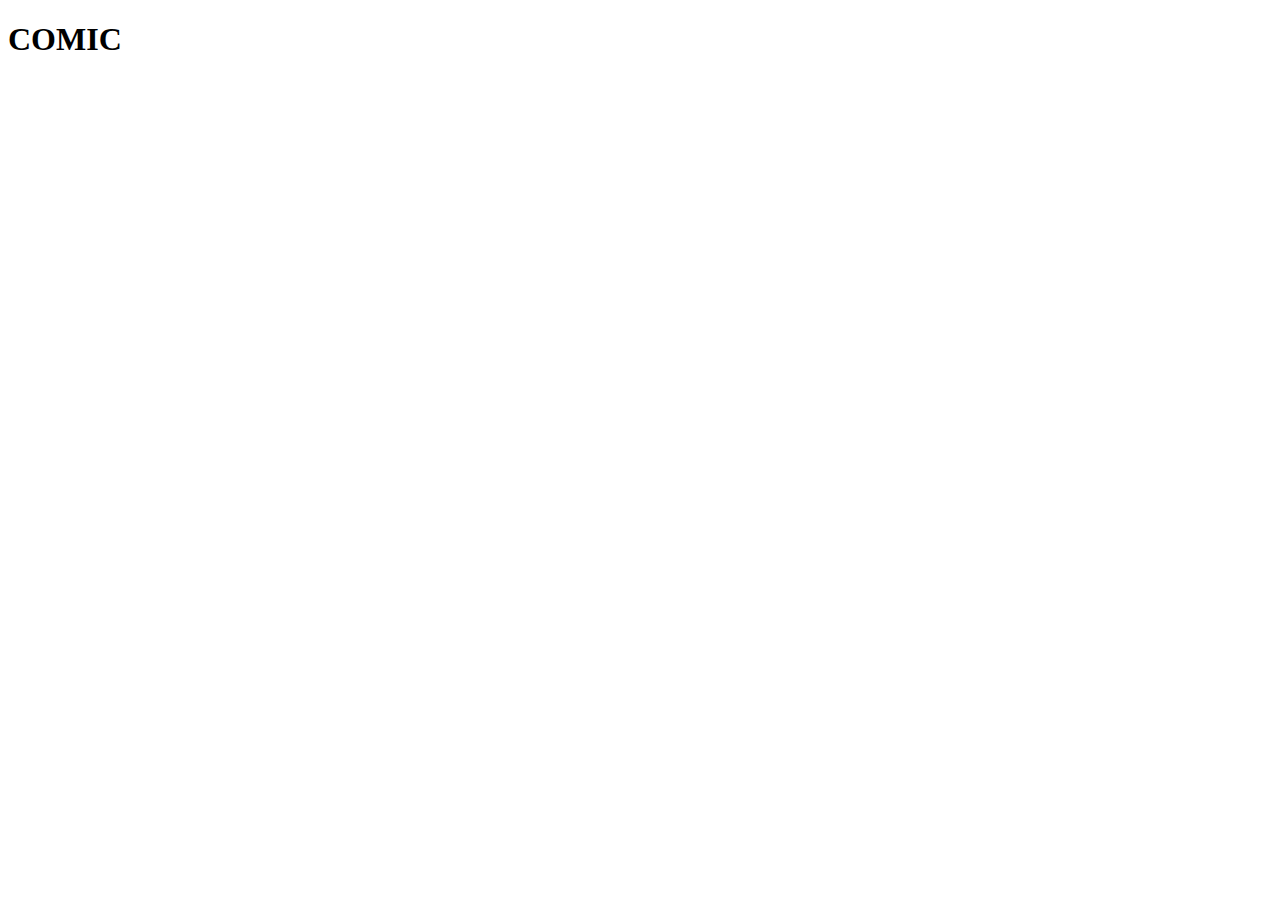
==== comic.html @ 5faf174a "Menu bar links ok" ====
<!DOCTYPE html>
<html lang="pt-br">
<head>
    <meta charset="UTF-8">
    <meta name="viewport" content="width=device-width, initial-scale=1.0">
    <title>Comic</title>
</head>
<body>
    <h1>COMIC</h1>
</body>
</html>
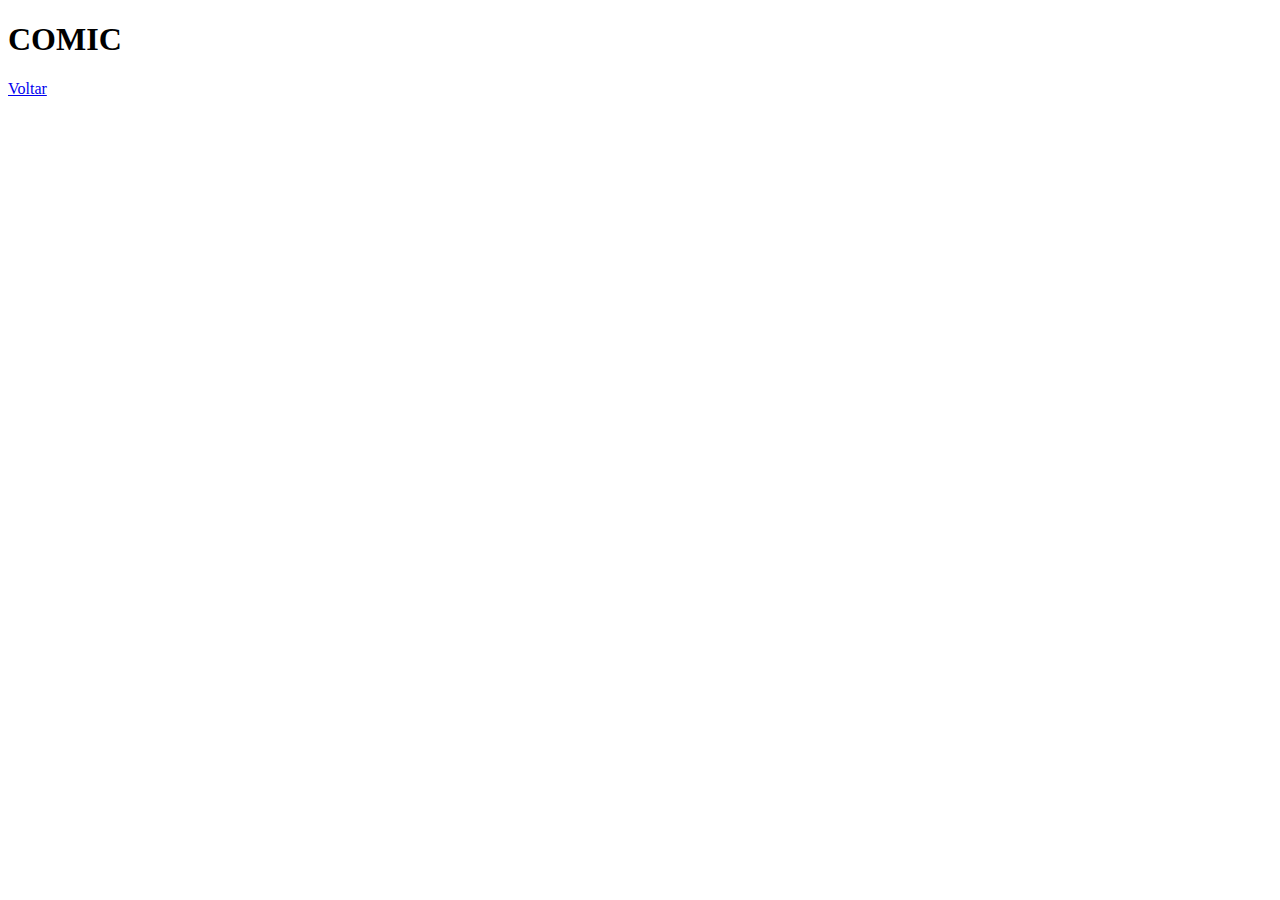
==== commit 56cbec82: "Voltar buttom" ====
--- a/comic.html
+++ b/comic.html
@@ -7,5 +7,6 @@
 </head>
 <body>
     <h1>COMIC</h1>
+    <a href="./index.html">Voltar</a>
 </body>
 </html>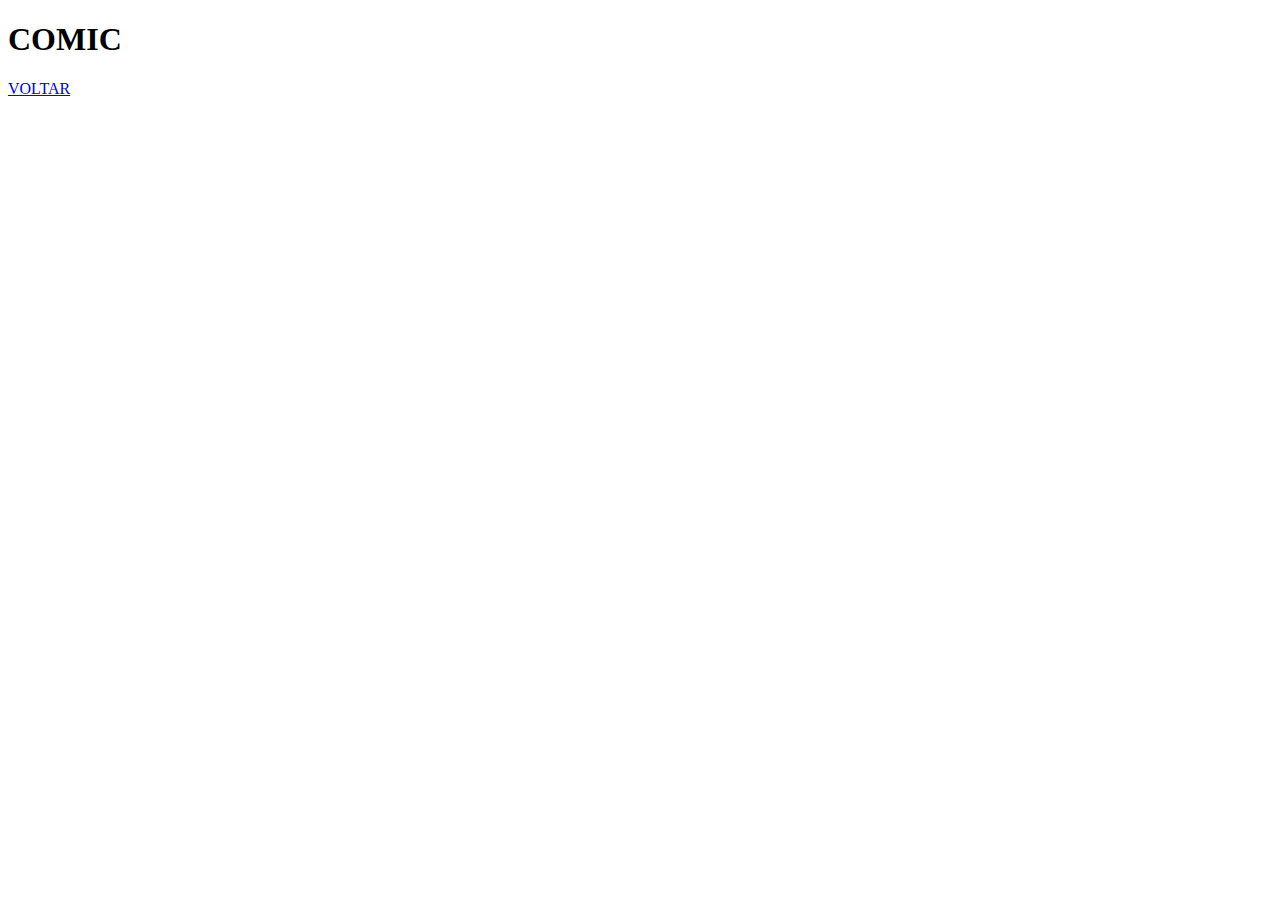
==== commit a0daab59: "Header ok" ====
--- a/comic.html
+++ b/comic.html
@@ -7,6 +7,6 @@
 </head>
 <body>
     <h1>COMIC</h1>
-    <a href="./index.html">Voltar</a>
+    <a href="./index.html">VOLTAR</a>
 </body>
 </html>